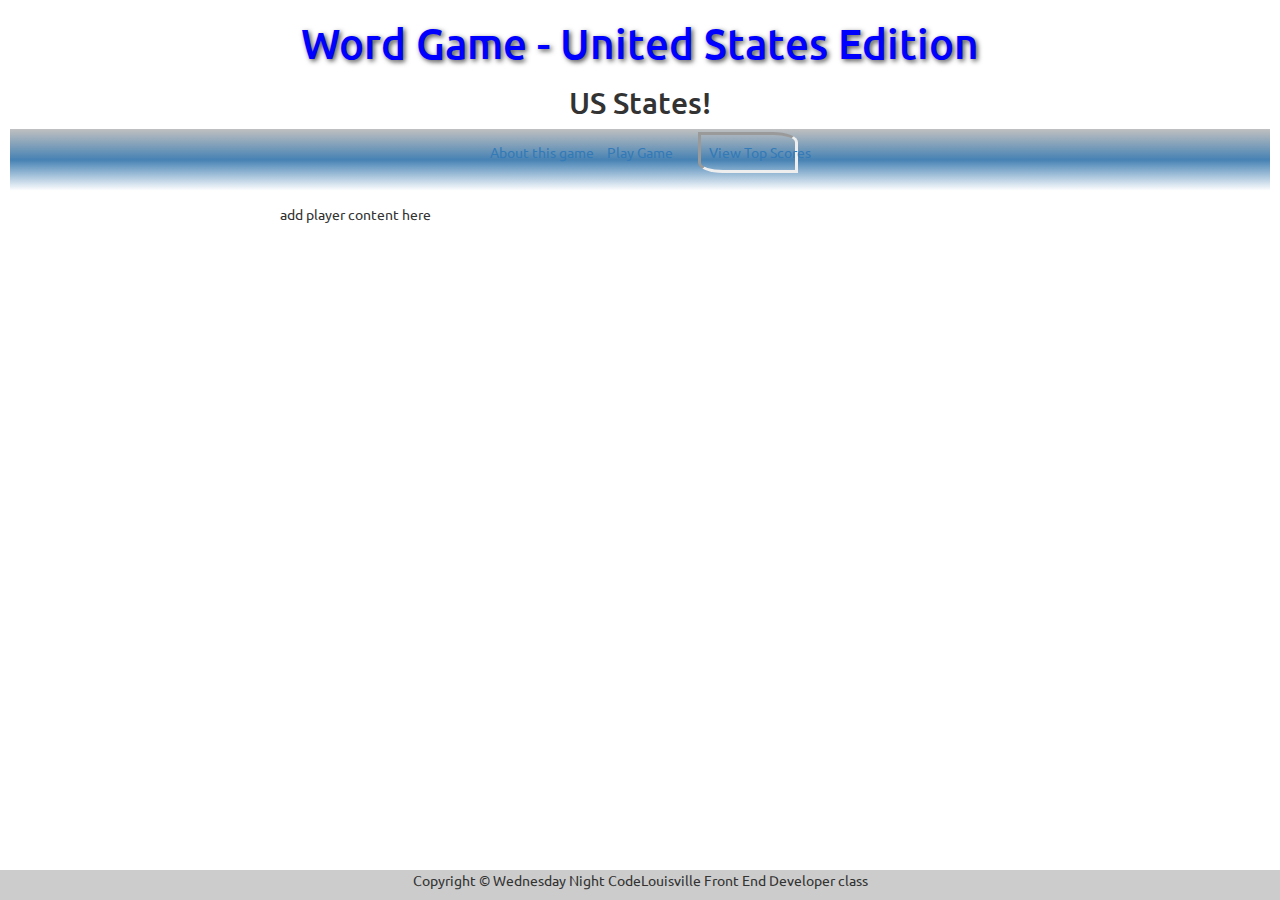
==== players.html @ 9dcca9db "Merge pull request #23 from JavidCode/master" ====
<!DOCTYPE html>

<html lang="en" xmlns="http://www.w3.org/1999/xhtml">

<head>
  <meta charset="utf-8" />
  <!--added by Javid for mobile view*/-->
  <meta name="viewport" content="width=device-width, initial-scale=1">
  <link href="css/bootstrap.min.css" rel="stylesheet">
  <title>Word Game - US States Edition</title>
  <link href='http://fonts.googleapis.com/css?family=Ubuntu:400,700' rel='stylesheet' type='text/css'>
  <link rel="stylesheet" type="text/css" href="css/style.css">
  <script src="javascript/secretwords.js"></script>
  <script src="javascript/main.js"></script>
</head>

<body>
  <header>
    <h1>Word Game - United States Edition</h1>
    <h2>US States!</h2>
    <nav>
      <ul>
        <li><a href="index.html">About this game</a>
        </li>
        <li><a href="WordGame.html">Play Game</a>
        </li>
        <li class="selected"><a href="players.html">View Top Scores</a>
        </li>
      </ul>
    </nav>
  </header>
  <div class="container">

    <p>add player content here</p>

  </div>
  <footer>
    <div class="footer">
      <p>Copyright &copy; Wednesday Night CodeLouisville Front End Developer class</p>
    </div>
  </footer>
</body>

</html>
---- css/style.css ----
/*********************
  Global Styles
*********************/

* {
  font-size: 1em;
  font-family: 'Ubuntu', sans-serif;
  margin: 0;
  padding: 0;
  -webkit-box-sizing: border-box;
  -moz-box-sizing: border-box;
  box-sizing: border-box;
}

a {
  text-decoration: none;
}

html {
  background: url(../img/Wrinkled_Notebook_Paper___3_by_djsoundwav.jpg);
  background-repeat: no-repeat;
  background-size: cover;
}

h1 {
  color: blue;
  text-shadow: 2px 2px 5px rgba(0, 0, 0, 0.7);
  font-size: 3em;
  text-align: center;
}

h2 {
  text-align: center;
}
/*********************
  Navigation
*********************/

nav {
  margin: 10px;
  max-width: 99%;
  height: 65px;
  background: linear-gradient(silver, steelblue, transparent 95%);
}

nav ul {
  text-align: center;
  white-space: nowrap;
}

nav li {
  display: inline-block;
  width: 100px;
  padding: 7.5px;
  margin: 2.5px;
}

nav ul li.selected {
  border-bottom-left-radius: 25%;
  border-top-right-radius: 25%;
  border-style: inset;
  font-size: 1em;
}
/*********************
  Main Section
*********************/

.container {
  max-width: 750px;
  margin: 0 auto;
}
/*********************
  Game Box
*********************/

.gbox {
  text-align: center;
  background-color: white;
  box-shadow: 0 2px 5px rgba(0, 0, 0, 0.7);
  -webkit-border-radius: 5px;
  -moz-border-radius: 5px;
  border-radius: 5px;
  margin: 10px;
}

#scorebox {
  height: 50px;
}

#hintbox {
  height: 125px;
  font-size: 1.6em;
}

#guessbox {
  text-align: center;
  height: 150px;
  color: grey;
  font-size: 1.5em;
}

#question {
  display: block;
}

#txtguess {
  display: block;
}

#submit {
  display: block;
}

#submit,
#restart {
  padding: 1% 2%;
}

#result {
  position: absolute;
  top: 50%;
  left: 50%;
  transform: translateY(-50%);
  transform: translateX(-50%);
  border-radius: 10px;
  padding: 10px;
  display: none;
}

#resultText {
  color: white;
  text-shadow: 2px 2px 5px rgba(0, 0, 0, 0.7);
  font-size: 3em;
}

#restart {
  display: none;
  margin: 10px 0;
}

#guessesText {
  font-size: 1.5em;
}
/*********************
  Footer
*********************/

.footer {
  width: 100%;
  clear: both;
  position: fixed;
  bottom: 0px;
  text-align: center;
  background-color: #ccc;
}
/*Added by Javid below for example for iPhone screen to make it mobile*/

@media only screen and (max-width: 375px) {
  h1 {
    font-size: 20px;
  }
  h2 {
    font-size: 15px;
  }
  body {
    background-repeat: repeat;
    background-size: cover;
    background-image: url("../img/Wrinkled_Notebook_Paper___3_by_djsoundwav.jpg");
    height: auto;
    width: auto;
  }
  .footer {
    font-size: 10px;
  }
}
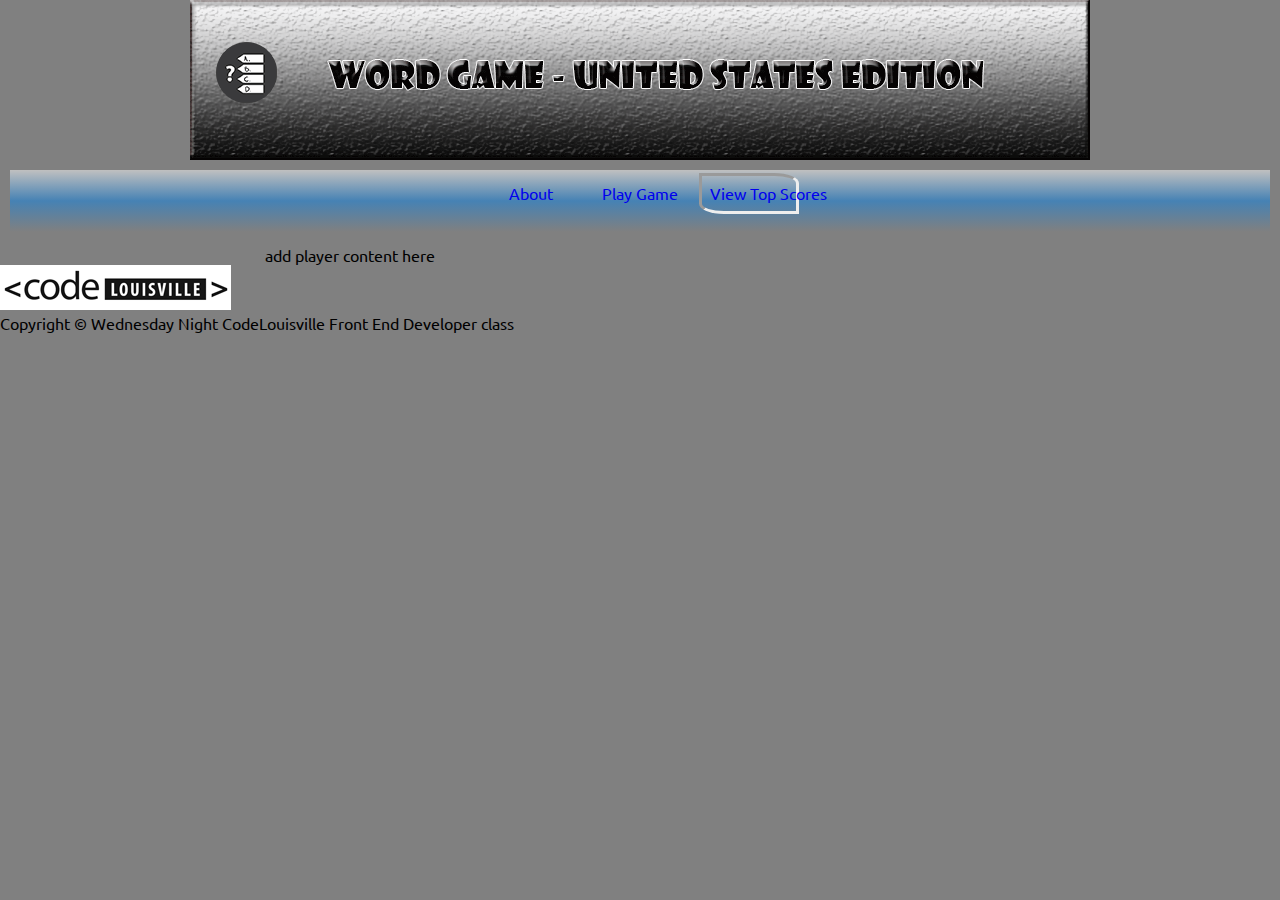
==== commit 78682048: "merge javidcode" ====
--- a/players.html
+++ b/players.html
@@ -1,26 +1,20 @@
 <!DOCTYPE html>
-
-<html lang="en" xmlns="http://www.w3.org/1999/xhtml">
-
+<html>
 <head>
   <meta charset="utf-8" />
-  <!--added by Javid for mobile view*/-->
-  <meta name="viewport" content="width=device-width, initial-scale=1">
-  <link href="css/bootstrap.min.css" rel="stylesheet">
+   <meta name="viewport" content="width=device-width, initial-scale=1">
   <title>Word Game - US States Edition</title>
   <link href='http://fonts.googleapis.com/css?family=Ubuntu:400,700' rel='stylesheet' type='text/css'>
   <link rel="stylesheet" type="text/css" href="css/style.css">
   <script src="javascript/secretwords.js"></script>
   <script src="javascript/main.js"></script>
 </head>
-
 <body>
-  <header>
-    <h1>Word Game - United States Edition</h1>
-    <h2>US States!</h2>
+  <header> 
+    <img src="img/WorkGameBanner.png" alt="" class="banner">
     <nav>
       <ul>
-        <li><a href="index.html">About this game</a>
+        <li><a href="index.html">About</a>
         </li>
         <li><a href="WordGame.html">Play Game</a>
         </li>
@@ -30,15 +24,14 @@
     </nav>
   </header>
   <div class="container">
-
     <p>add player content here</p>
-
   </div>
   <footer>
     <div class="footer">
+      <a href="http://www.codelouisville.org/"><img src="img/codelouisvillesmallr.png" alt="">
+      </a>
       <p>Copyright &copy; Wednesday Night CodeLouisville Front End Developer class</p>
     </div>
   </footer>
 </body>
-
-</html>
+</html>--- a/css/style.css
+++ b/css/style.css
@@ -1,175 +1,203 @@
+
 /*********************
   Global Styles
 *********************/
 
 * {
-  font-size: 1em;
-  font-family: 'Ubuntu', sans-serif;
-  margin: 0;
-  padding: 0;
-  -webkit-box-sizing: border-box;
-  -moz-box-sizing: border-box;
-  box-sizing: border-box;
+    font-size: 1em;
+    font-family: 'Ubuntu', sans-serif;
+    margin: 0;
+    padding: 0;
+    -webkit-box-sizing: border-box;
+    -moz-box-sizing: border-box;
+    box-sizing: border-box;
 }
 
 a {
-  text-decoration: none;
+    text-decoration: none;
 }
 
 html {
-  background: url(../img/Wrinkled_Notebook_Paper___3_by_djsoundwav.jpg);
-  background-repeat: no-repeat;
-  background-size: cover;
+    background: url(../img/Wrinkled_Notebook_Paper___3_by_djsoundwav.jpg);
+    background-repeat: no-repeat;
+    background-size: cover;
+    background-color: grey;
 }
 
 h1 {
-  color: blue;
-  text-shadow: 2px 2px 5px rgba(0, 0, 0, 0.7);
-  font-size: 3em;
+    color: blue;
+    text-shadow: 2px 2px 5px rgba(0, 0, 0, 0.7);
+    font-size: 3em;
+}
+
+h2 {
+  color: red;
+  font-size: 2em;
   text-align: center;
 }
 
-h2 {
-  text-align: center;
-}
 /*********************
   Navigation
 *********************/
 
 nav {
-  margin: 10px;
-  max-width: 99%;
-  height: 65px;
-  background: linear-gradient(silver, steelblue, transparent 95%);
+    margin: 10px;
+    max-width: 99%;
+    height: 65px;
+    background: linear-gradient(silver, steelblue, transparent 95%);    
 }
 
 nav ul {
-  text-align: center;
-  white-space: nowrap;
+    text-align: center;
+    white-space: nowrap;
 }
 
 nav li {
-  display: inline-block;
-  width: 100px;
-  padding: 7.5px;
-  margin: 2.5px;
+    display: inline-block;
+    width: 100px;
+    padding: 7.5px;
+    margin: 2.5px;
 }
 
 nav ul li.selected {
-  border-bottom-left-radius: 25%;
-  border-top-right-radius: 25%;
-  border-style: inset;
-  font-size: 1em;
-}
+    border-bottom-left-radius: 25%;
+    border-top-right-radius: 25%;
+    border-style: inset;
+    font-size: 1em;
+}
+
+.banner {
+    display: block;
+    margin-left: auto;
+    margin-right: auto;
+    margin-top: auto;
+    text-align: center;
+    height: auto;
+}
+
 /*********************
   Main Section
 *********************/
-
 .container {
-  max-width: 750px;
-  margin: 0 auto;
-}
+    max-width: 750px;
+    margin: 0 auto;
+}
+
 /*********************
   Game Box
 *********************/
 
 .gbox {
-  text-align: center;
-  background-color: white;
-  box-shadow: 0 2px 5px rgba(0, 0, 0, 0.7);
-  -webkit-border-radius: 5px;
-  -moz-border-radius: 5px;
-  border-radius: 5px;
-  margin: 10px;
+    text-align: center;
+    background-color: white;
+    box-shadow: 0 2px 5px rgba(0, 0, 0, 0.7);
+    -webkit-border-radius: 5px;
+    -moz-border-radius: 5px;
+    border-radius: 5px;
+    margin: 10px;
 }
 
 #scorebox {
-  height: 50px;
+    height: 50px;
 }
 
 #hintbox {
-  height: 125px;
-  font-size: 1.6em;
+    height: 125px;
+    font-size: 1.6em;
 }
 
 #guessbox {
-  text-align: center;
-  height: 150px;
-  color: grey;
-  font-size: 1.5em;
+    text-align: center;
+    height: 150px;
+    color: grey;
+    font-size: 1.5em;
 }
 
 #question {
-  display: block;
+    display: block;
 }
 
 #txtguess {
-  display: block;
+    display: block;
 }
 
 #submit {
-  display: block;
+    display: block;
 }
 
 #submit,
 #restart {
-  padding: 1% 2%;
+    padding: 1% 2%;
 }
 
 #result {
-  position: absolute;
-  top: 50%;
-  left: 50%;
-  transform: translateY(-50%);
-  transform: translateX(-50%);
-  border-radius: 10px;
-  padding: 10px;
-  display: none;
+    position: absolute;
+    top: 50%;
+    left: 50%;
+    transform: translateY(-50%);
+    transform: translateX(-50%);
+    border-radius: 10px;
+    padding: 10px;
+    display: none;
 }
 
 #resultText {
-  color: white;
-  text-shadow: 2px 2px 5px rgba(0, 0, 0, 0.7);
-  font-size: 3em;
+    color: white;
+    text-shadow: 2px 2px 5px rgba(0, 0, 0, 0.7);
+    font-size: 3em;
 }
 
 #restart {
-  display: none;
-  margin: 10px 0;
+    display: none;
+    margin: 10px 0;
 }
 
 #guessesText {
-  font-size: 1.5em;
-}
+    font-size: 1.5em;
+}
+
+
 /*********************
   Footer
 *********************/
 
+=======
 .footer {
   width: 100%;
   clear: both;
   position: fixed;
   bottom: 0px;
   text-align: center;
-  background-color: #ccc;
+  font-size: 10px;
 }
 /*Added by Javid below for example for iPhone screen to make it mobile*/
 
 @media only screen and (max-width: 375px) {
+  .banner {
+    display: block;
+    margin-left: auto;
+    margin-right: auto;
+    margin-top: auto;
+    text-align: center;
+    width: 100%;
+    height: auto;
+  }
+  html {
+    height: 1250px;
+    width: auto;
+  }
   h1 {
     font-size: 20px;
+    text-align: center;
   }
   h2 {
     font-size: 15px;
+    text-align: center;
   }
   body {
-    background-repeat: repeat;
+    background-repeat: repeat-y;
     background-size: cover;
     background-image: url("../img/Wrinkled_Notebook_Paper___3_by_djsoundwav.jpg");
     height: auto;
     width: auto;
-  }
-  .footer {
-    font-size: 10px;
-  }
-}
+  }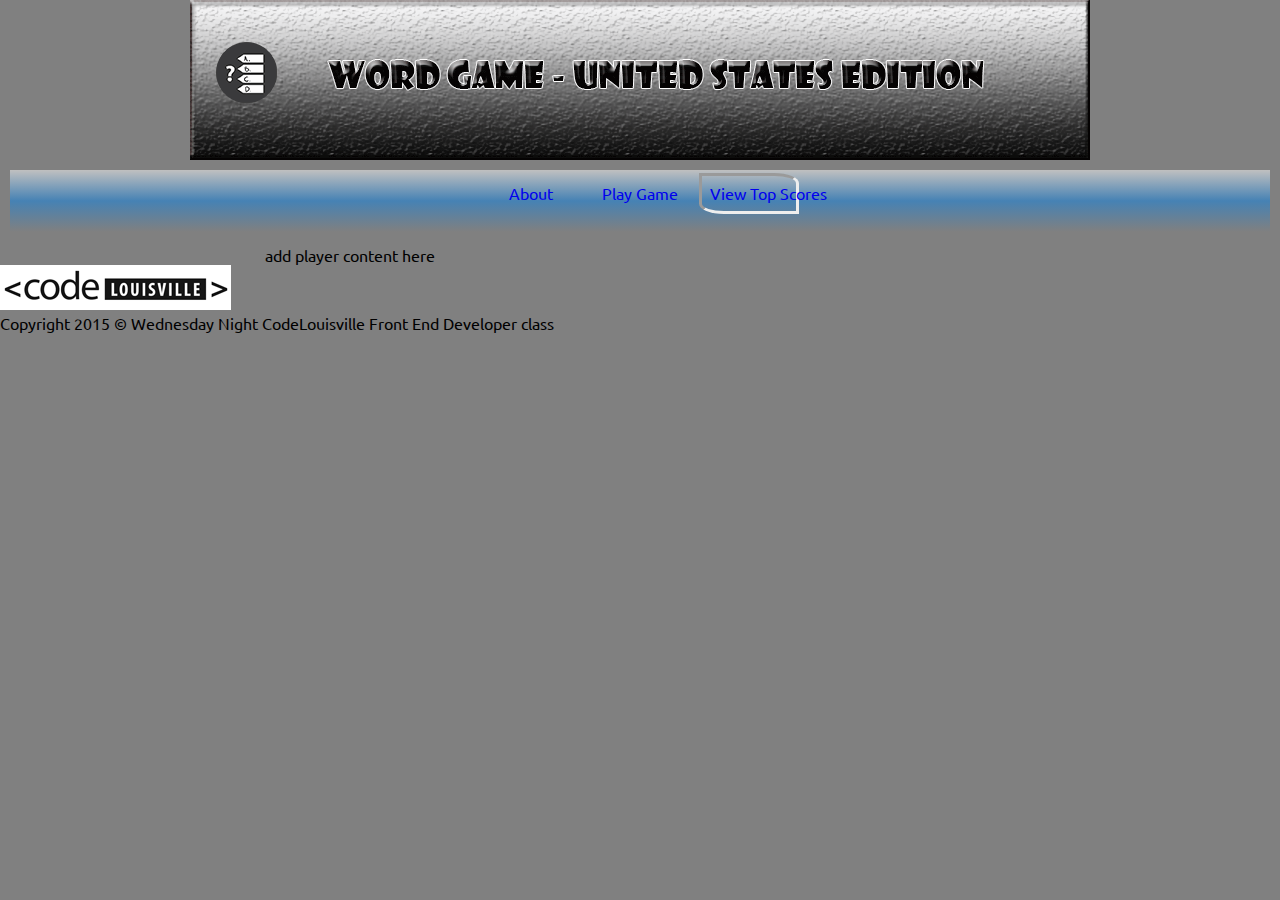
==== commit ef239aa9: "added year to copyright and social share to wordgame.html" ====
--- a/players.html
+++ b/players.html
@@ -1,22 +1,24 @@
 <!DOCTYPE html>
 <html>
+
 <head>
   <meta charset="utf-8" />
-   <meta name="viewport" content="width=device-width, initial-scale=1">
+  <meta name="viewport" content="width=device-width, initial-scale=1">
   <title>Word Game - US States Edition</title>
   <link href='http://fonts.googleapis.com/css?family=Ubuntu:400,700' rel='stylesheet' type='text/css'>
   <link rel="stylesheet" type="text/css" href="css/style.css">
   <script src="javascript/secretwords.js"></script>
   <script src="javascript/main.js"></script>
 </head>
+
 <body>
-  <header> 
+  <header>
     <img src="img/WorkGameBanner.png" alt="" class="banner">
     <nav>
       <ul>
         <li><a href="index.html">About</a>
         </li>
-        <li><a href="WordGame.html">Play Game</a>
+        <li><a href="wordgame.html">Play Game</a>
         </li>
         <li class="selected"><a href="players.html">View Top Scores</a>
         </li>
@@ -30,8 +32,9 @@
     <div class="footer">
       <a href="http://www.codelouisville.org/"><img src="img/codelouisvillesmallr.png" alt="">
       </a>
-      <p>Copyright &copy; Wednesday Night CodeLouisville Front End Developer class</p>
+      <p>Copyright 2015 &copy; Wednesday Night CodeLouisville Front End Developer class</p>
     </div>
   </footer>
 </body>
+
 </html>--- a/css/style.css
+++ b/css/style.css
@@ -1,33 +1,34 @@
-
 /*********************
   Global Styles
 *********************/
 
 * {
-    font-size: 1em;
-    font-family: 'Ubuntu', sans-serif;
-    margin: 0;
-    padding: 0;
-    -webkit-box-sizing: border-box;
-    -moz-box-sizing: border-box;
-    box-sizing: border-box;
+  font-size: 1em;
+  font-family: 'Ubuntu', sans-serif;
+  margin: 0;
+  padding: 0;
+  -webkit-box-sizing: border-box;
+  -moz-box-sizing: border-box;
+  box-sizing: border-box;
 }
 
 a {
-    text-decoration: none;
+  text-decoration: none;
 }
 
 html {
-    background: url(../img/Wrinkled_Notebook_Paper___3_by_djsoundwav.jpg);
-    background-repeat: no-repeat;
-    background-size: cover;
-    background-color: grey;
+  background: url(../img/Wrinkled_Notebook_Paper___3_by_djsoundwav.jpg);
+  background-repeat: no-repeat;
+  /*added no-repeat back-Javid*/
+  
+  background-size: cover;
+  background-color: grey;
 }
 
 h1 {
-    color: blue;
-    text-shadow: 2px 2px 5px rgba(0, 0, 0, 0.7);
-    font-size: 3em;
+  color: blue;
+  text-shadow: 2px 2px 5px rgba(0, 0, 0, 0.7);
+  font-size: 3em;
 }
 
 h2 {
@@ -35,133 +36,129 @@
   font-size: 2em;
   text-align: center;
 }
-
 /*********************
   Navigation
 *********************/
 
 nav {
-    margin: 10px;
-    max-width: 99%;
-    height: 65px;
-    background: linear-gradient(silver, steelblue, transparent 95%);    
+  margin: 10px;
+  max-width: 99%;
+  height: 65px;
+  background: linear-gradient(silver, steelblue, transparent 95%);
 }
 
 nav ul {
-    text-align: center;
-    white-space: nowrap;
+  text-align: center;
+  white-space: nowrap;
 }
 
 nav li {
-    display: inline-block;
-    width: 100px;
-    padding: 7.5px;
-    margin: 2.5px;
+  display: inline-block;
+  width: 100px;
+  padding: 7.5px;
+  margin: 2.5px;
 }
 
 nav ul li.selected {
-    border-bottom-left-radius: 25%;
-    border-top-right-radius: 25%;
-    border-style: inset;
-    font-size: 1em;
+  border-bottom-left-radius: 25%;
+  border-top-right-radius: 25%;
+  border-style: inset;
+  font-size: 1em;
 }
 
 .banner {
-    display: block;
-    margin-left: auto;
-    margin-right: auto;
-    margin-top: auto;
-    text-align: center;
-    height: auto;
-}
-
+  display: block;
+  margin-left: auto;
+  margin-right: auto;
+  margin-top: auto;
+  text-align: center;
+  height: auto;
+}
 /*********************
   Main Section
 *********************/
+
 .container {
-    max-width: 750px;
-    margin: 0 auto;
-}
-
+  max-width: 750px;
+  margin: 0 auto;
+}
 /*********************
   Game Box
 *********************/
 
 .gbox {
-    text-align: center;
-    background-color: white;
-    box-shadow: 0 2px 5px rgba(0, 0, 0, 0.7);
-    -webkit-border-radius: 5px;
-    -moz-border-radius: 5px;
-    border-radius: 5px;
-    margin: 10px;
+  text-align: center;
+  background-color: white;
+  box-shadow: 0 2px 5px rgba(0, 0, 0, 0.7);
+  -webkit-border-radius: 5px;
+  -moz-border-radius: 5px;
+  border-radius: 5px;
+  margin: 10px;
 }
 
 #scorebox {
-    height: 50px;
+  height: 50px;
 }
 
 #hintbox {
-    height: 125px;
-    font-size: 1.6em;
+  height: 125px;
+  font-size: 1.6em;
 }
 
 #guessbox {
-    text-align: center;
-    height: 150px;
-    color: grey;
-    font-size: 1.5em;
+  text-align: center;
+  height: 150px;
+  color: grey;
+  font-size: 1.5em;
 }
 
 #question {
-    display: block;
+  display: block;
 }
 
 #txtguess {
-    display: block;
+  display: block;
 }
 
 #submit {
-    display: block;
+  display: block;
 }
 
 #submit,
 #restart {
-    padding: 1% 2%;
+  padding: 1% 2%;
 }
 
 #result {
-    position: absolute;
-    top: 50%;
-    left: 50%;
-    transform: translateY(-50%);
-    transform: translateX(-50%);
-    border-radius: 10px;
-    padding: 10px;
-    display: none;
+  position: absolute;
+  top: 50%;
+  left: 50%;
+  transform: translateY(-50%);
+  transform: translateX(-50%);
+  border-radius: 10px;
+  padding: 10px;
+  display: none;
 }
 
 #resultText {
-    color: white;
-    text-shadow: 2px 2px 5px rgba(0, 0, 0, 0.7);
-    font-size: 3em;
+  color: white;
+  text-shadow: 2px 2px 5px rgba(0, 0, 0, 0.7);
+  font-size: 3em;
 }
 
 #restart {
-    display: none;
-    margin: 10px 0;
+  display: none;
+  margin: 10px 0;
 }
 
 #guessesText {
-    font-size: 1.5em;
-}
-
-
+  font-size: 1.5em;
+}
 /*********************
   Footer
 *********************/
 
-=======
+=====
 .footer {
   width: 100%;
   clear: both;
@@ -183,7 +180,9 @@
     height: auto;
   }
   html {
-    height: 1250px;
+    height: 100%;
+    /*made height 100%-Javid*/
+    
     width: auto;
   }
   h1 {
@@ -200,4 +199,6 @@
     background-image: url("../img/Wrinkled_Notebook_Paper___3_by_djsoundwav.jpg");
     height: auto;
     width: auto;
-  }+  }
+}
+/*added closing bracket-Javid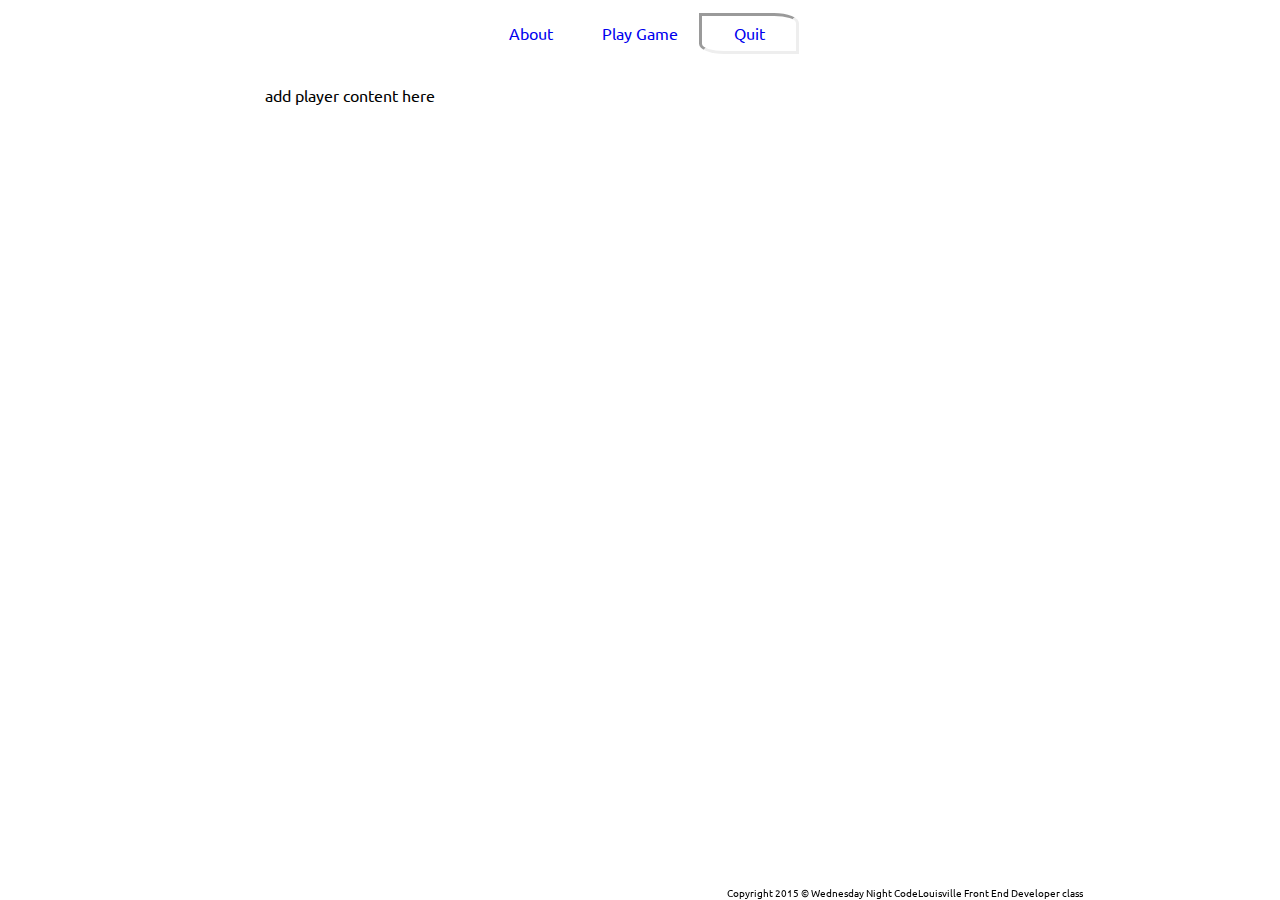
==== commit 04b75a5c: "Merge remote-tracking branch 'upstream/master'" ====
--- a/players.html
+++ b/players.html
@@ -1,40 +1,36 @@
 <!DOCTYPE html>
-<html>
-
-<head>
-  <meta charset="utf-8" />
-  <meta name="viewport" content="width=device-width, initial-scale=1">
-  <title>Word Game - US States Edition</title>
-  <link href='http://fonts.googleapis.com/css?family=Ubuntu:400,700' rel='stylesheet' type='text/css'>
-  <link rel="stylesheet" type="text/css" href="css/style.css">
-  <script src="javascript/secretwords.js"></script>
-  <script src="javascript/main.js"></script>
-</head>
-
-<body>
-  <header>
-    <img src="img/WorkGameBanner.png" alt="" class="banner">
-    <nav>
-      <ul>
-        <li><a href="index.html">About</a>
-        </li>
-        <li><a href="wordgame.html">Play Game</a>
-        </li>
-        <li class="selected"><a href="players.html">View Top Scores</a>
-        </li>
-      </ul>
-    </nav>
-  </header>
-  <div class="container">
-    <p>add player content here</p>
-  </div>
-  <footer>
-    <div class="footer">
-      <a href="http://www.codelouisville.org/"><img src="img/codelouisvillesmallr.png" alt="">
-      </a>
-      <p>Copyright 2015 &copy; Wednesday Night CodeLouisville Front End Developer class</p>
-    </div>
-  </footer>
-</body>
-
-</html>+<html lang="en" xmlns="http://www.w3.org/1999/xhtml">
+    <head>
+        <meta charset="utf-8" />
+        <meta name="viewport" content="width=device-width, initial-scale=1">
+        <title>Word Game - US States Edition</title>
+        <link href='http://fonts.googleapis.com/css?family=Ubuntu:400,700' rel='stylesheet' type='text/css'>
+        <link rel="stylesheet" type="text/css" href="css/style.css">
+        <script src="javascript/secretwords.js"></script>
+        <script src="javascript/main.js"></script> 
+    </head>
+    <body class="container" onload="OnLoad()">    
+        <header>    
+            <nav>
+              <ul>
+                <li><a href="index.html">About</a>
+                </li>
+                <li><a href="wordgame.html">Play Game</a>
+                </li>
+                <li class="selected"><a href="players.html">Quit</a>
+                </li>
+              </ul>
+            </nav>
+        </header> 
+      <div class="container">
+        <p>add player content here</p>
+      </div>
+      <footer>
+        <div class="footer">
+          <a href="http://www.codelouisville.org/"><img src="#" alt="">
+          </a>
+          <p>Copyright 2015 &copy; Wednesday Night CodeLouisville Front End Developer class</p>
+        </div>
+      </footer>
+    </body>
+</html>
--- a/css/style.css
+++ b/css/style.css
@@ -1,34 +1,26 @@
+
 /*********************
   Global Styles
 *********************/
 
 * {
-  font-size: 1em;
-  font-family: 'Ubuntu', sans-serif;
-  margin: 0;
-  padding: 0;
-  -webkit-box-sizing: border-box;
-  -moz-box-sizing: border-box;
-  box-sizing: border-box;
+    font-size: 1em;
+    font-family: 'Ubuntu', sans-serif;
+    margin: 0;
+    padding: 0;
+    -webkit-box-sizing: border-box;
+    -moz-box-sizing: border-box;
+    box-sizing: border-box;
 }
 
 a {
-  text-decoration: none;
-}
-
-html {
-  background: url(../img/Wrinkled_Notebook_Paper___3_by_djsoundwav.jpg);
-  background-repeat: no-repeat;
-  /*added no-repeat back-Javid*/
-  
-  background-size: cover;
-  background-color: grey;
+    text-decoration: none;
 }
 
 h1 {
-  color: blue;
-  text-shadow: 2px 2px 5px rgba(0, 0, 0, 0.7);
-  font-size: 3em;
+    color: blue;
+    text-shadow: 2px 2px 5px rgba(0, 0, 0, 0.7);
+    font-size: 3em;
 }
 
 h2 {
@@ -36,129 +28,131 @@
   font-size: 2em;
   text-align: center;
 }
+
 /*********************
   Navigation
 *********************/
 
 nav {
-  margin: 10px;
-  max-width: 99%;
-  height: 65px;
-  background: linear-gradient(silver, steelblue, transparent 95%);
+    margin: 10px;
+    max-width: 99%;
+    height: 65px; 
 }
 
 nav ul {
-  text-align: center;
-  white-space: nowrap;
+    text-align: center;
+    white-space: nowrap;
 }
 
 nav li {
-  display: inline-block;
-  width: 100px;
-  padding: 7.5px;
-  margin: 2.5px;
+    display: inline-block;
+    width: 100px;
+    padding: 7.5px;
+    margin: 2.5px;
 }
 
 nav ul li.selected {
-  border-bottom-left-radius: 25%;
-  border-top-right-radius: 25%;
-  border-style: inset;
-  font-size: 1em;
+    border-bottom-left-radius: 25%;
+    border-top-right-radius: 25%;
+    border-style: inset;
+    font-size: 1em;
 }
 
 .banner {
-  display: block;
-  margin-left: auto;
-  margin-right: auto;
-  margin-top: auto;
-  text-align: center;
-  height: auto;
+    display: block;
+    margin-left: auto;
+    margin-right: auto;
+    margin-top: auto;
+    text-align: center;
+    height: auto;
 }
+
 /*********************
   Main Section
 *********************/
+.container {
+    max-width: 750px;
+    margin: 0 auto;
+}
 
-.container {
-  max-width: 750px;
-  margin: 0 auto;
-}
 /*********************
   Game Box
 *********************/
 
 .gbox {
-  text-align: center;
-  background-color: white;
-  box-shadow: 0 2px 5px rgba(0, 0, 0, 0.7);
-  -webkit-border-radius: 5px;
-  -moz-border-radius: 5px;
-  border-radius: 5px;
-  margin: 10px;
+    text-align: center;
+    background-color: white;
+    box-shadow: 0 2px 5px rgba(0, 0, 0, 0.7);
+    -webkit-border-radius: 5px;
+    -moz-border-radius: 5px;
+    border-radius: 5px;
+    margin: 10px;
 }
 
 #scorebox {
-  height: 50px;
+    height: 50px;
 }
 
 #hintbox {
-  height: 125px;
-  font-size: 1.6em;
+    height: 125px;
+    font-size: 1.6em;
 }
 
 #guessbox {
-  text-align: center;
-  height: 150px;
-  color: grey;
-  font-size: 1.5em;
+    text-align: center;
+    height: 150px;
+    color: grey;
+    font-size: 1.5em;
 }
 
 #question {
-  display: block;
+    display: block;
 }
 
 #txtguess {
-  display: block;
+    display: block;
 }
 
 #submit {
-  display: block;
+    display: block;
 }
 
 #submit,
 #restart {
-  padding: 1% 2%;
+    padding: 1% 2%;
 }
 
 #result {
-  position: absolute;
-  top: 50%;
-  left: 50%;
-  transform: translateY(-50%);
-  transform: translateX(-50%);
-  border-radius: 10px;
-  padding: 10px;
-  display: none;
+    position: absolute;
+    top: 50%;
+    left: 50%;
+    transform: translateY(-50%);
+    transform: translateX(-50%);
+    border-radius: 10px;
+    padding: 10px;
+    display: none;
 }
 
 #resultText {
-  color: white;
-  text-shadow: 2px 2px 5px rgba(0, 0, 0, 0.7);
-  font-size: 3em;
+    color: white;
+    text-shadow: 2px 2px 5px rgba(0, 0, 0, 0.7);
+    font-size: 3em;
 }
 
 #restart {
-  display: none;
-  margin: 10px 0;
+    display: none;
+    margin: 10px 0;
 }
 
 #guessesText {
-  font-size: 1.5em;
+    font-size: 1.5em;
 }
+
+
 /*********************
   Footer
 *********************/
 
-=====
 .footer {
   width: 100%;
   clear: both;
@@ -179,26 +173,19 @@
     width: 100%;
     height: auto;
   }
+
   html {
     height: 100%;
-    /*made height 100%-Javid*/
-    
     width: auto;
   }
+
   h1 {
     font-size: 20px;
     text-align: center;
   }
-  h2 {
+ 
+ h2 {
     font-size: 15px;
     text-align: center;
   }
-  body {
-    background-repeat: repeat-y;
-    background-size: cover;
-    background-image: url("../img/Wrinkled_Notebook_Paper___3_by_djsoundwav.jpg");
-    height: auto;
-    width: auto;
-  }
-}
-/*added closing bracket-Javid+ 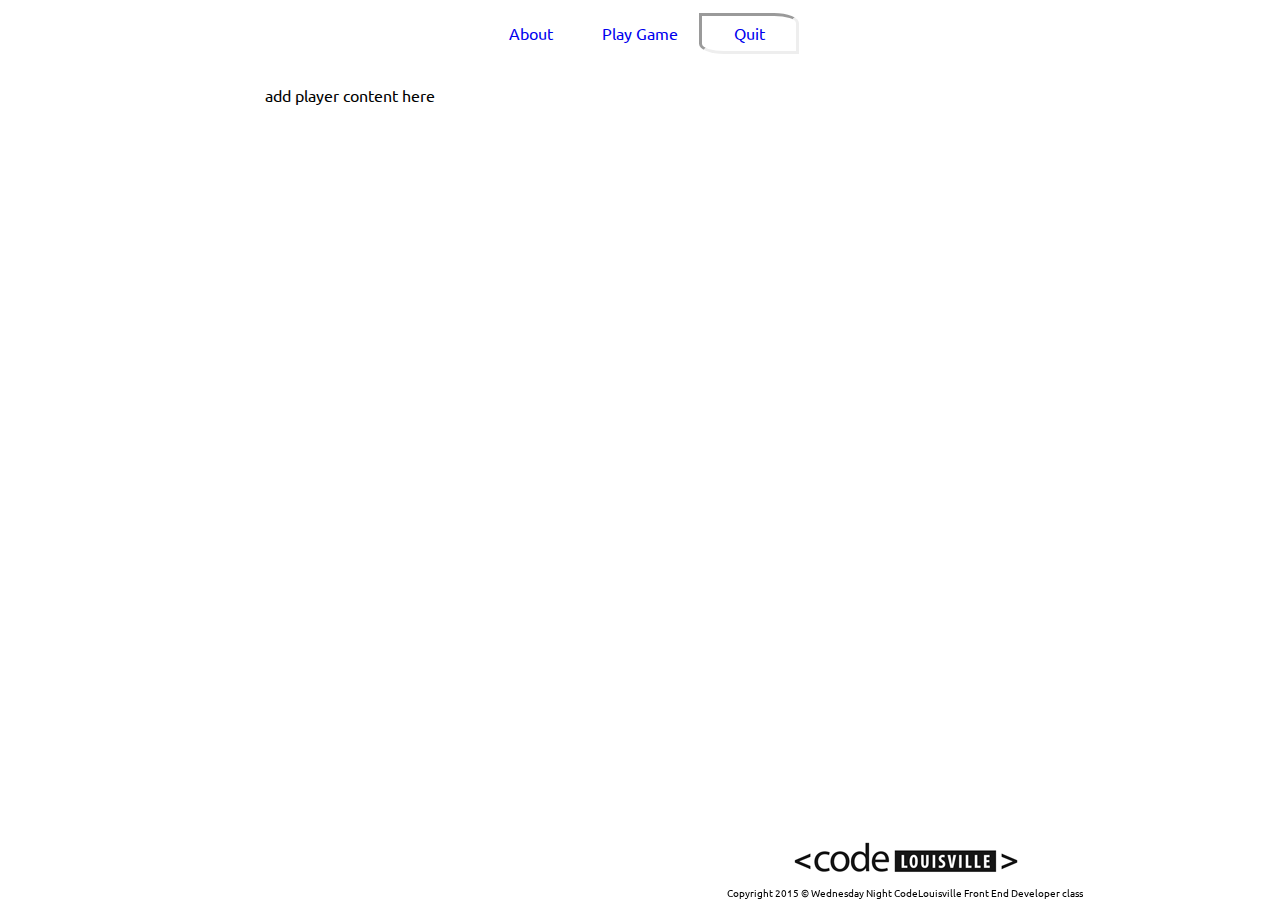
==== commit 1bb7addf: "made codelouisville logo smaller and png" ====
--- a/players.html
+++ b/players.html
@@ -14,7 +14,7 @@
             <nav>
               <ul>
                 <li><a href="index.html">About</a>
-                </li>
+                </li><!--ABOUT page is the index page-->
                 <li><a href="wordgame.html">Play Game</a>
                 </li>
                 <li class="selected"><a href="players.html">Quit</a>
@@ -27,8 +27,7 @@
       </div>
       <footer>
         <div class="footer">
-          <a href="http://www.codelouisville.org/"><img src="#" alt="">
-          </a>
+          <a href="http://www.codelouisville.org/"><img src="img/codelouisvillelogo.png" alt=""></a>
           <p>Copyright 2015 &copy; Wednesday Night CodeLouisville Front End Developer class</p>
         </div>
       </footer>
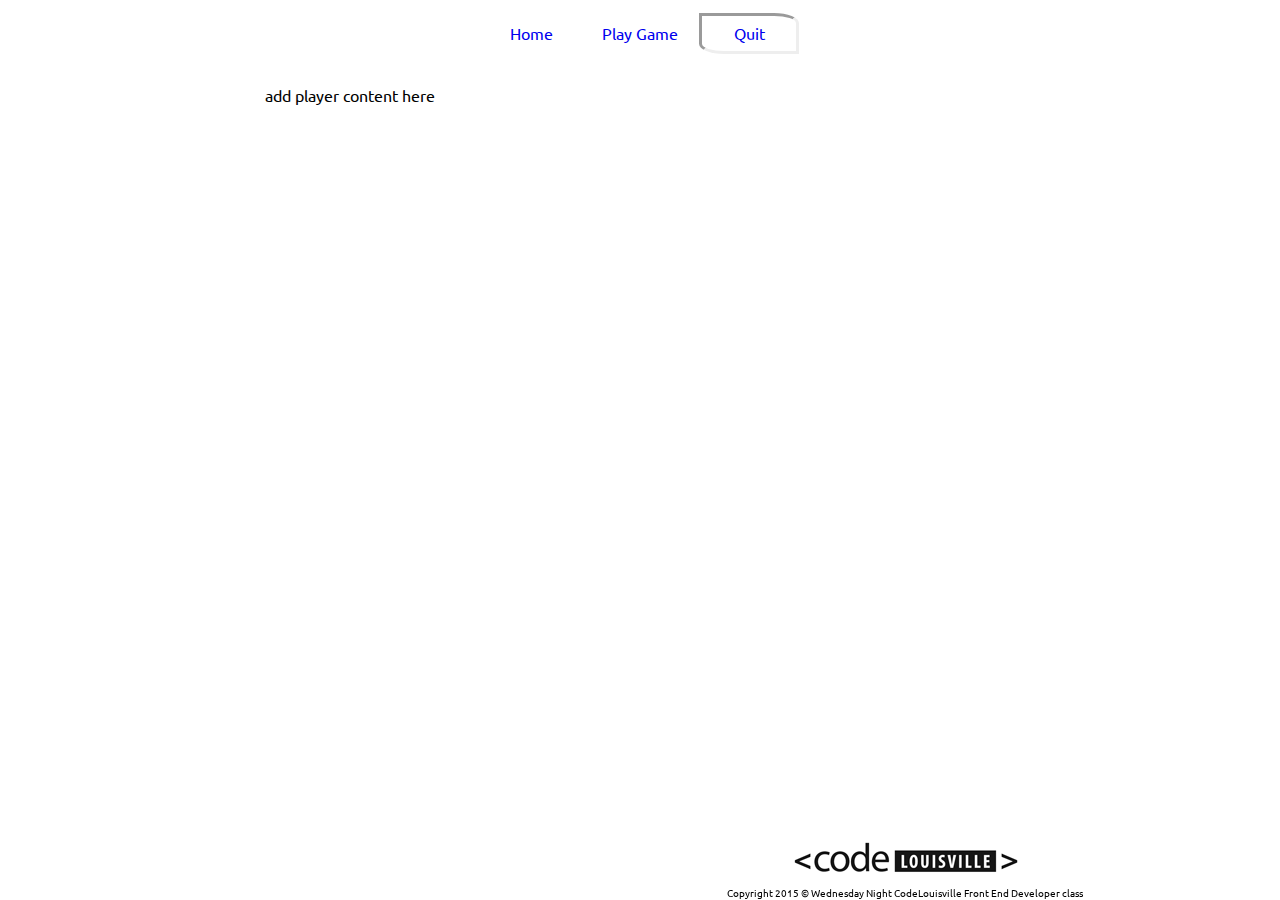
==== commit ff345dba: "removed onLoad() from players page. and change text to Home instead of About on index.page" ====
--- a/players.html
+++ b/players.html
@@ -9,12 +9,12 @@
         <script src="javascript/secretwords.js"></script>
         <script src="javascript/main.js"></script> 
     </head>
-    <body class="container" onload="OnLoad()">    
+    <body class="container">
         <header>    
             <nav>
               <ul>
-                <li><a href="index.html">About</a>
-                </li><!--ABOUT page is the index page-->
+                <li><a href="index.html">Home</a>
+                </li><!--Home page is the index page-->
                 <li><a href="wordgame.html">Play Game</a>
                 </li>
                 <li class="selected"><a href="players.html">Quit</a>
